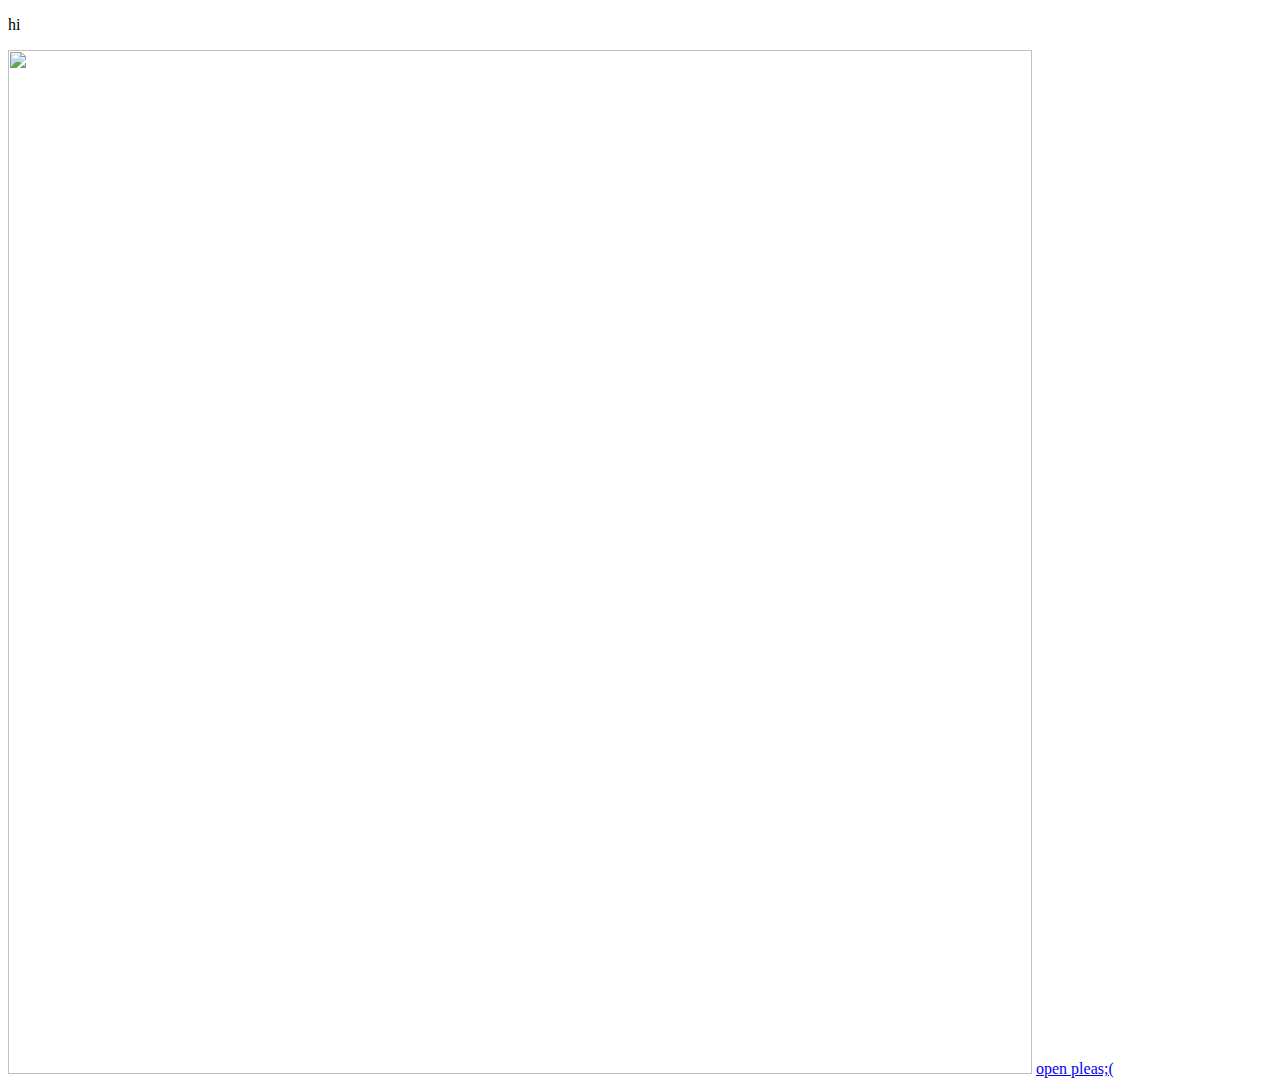
==== 02.html @ 5a897d12 "忘了#" ====
<!DOCTYPE html>
<html>

<head>

<body>
    <p>hi</p>
    <img src="img/244582582_597088148394951_9010463012789992199_n.jpg" height="1024" width="1024">
    <a href="file:///C:/Users/User/Desktop/03/03.html" target="_blank"> open pleas;(</a>
</body>
</head>

</html>
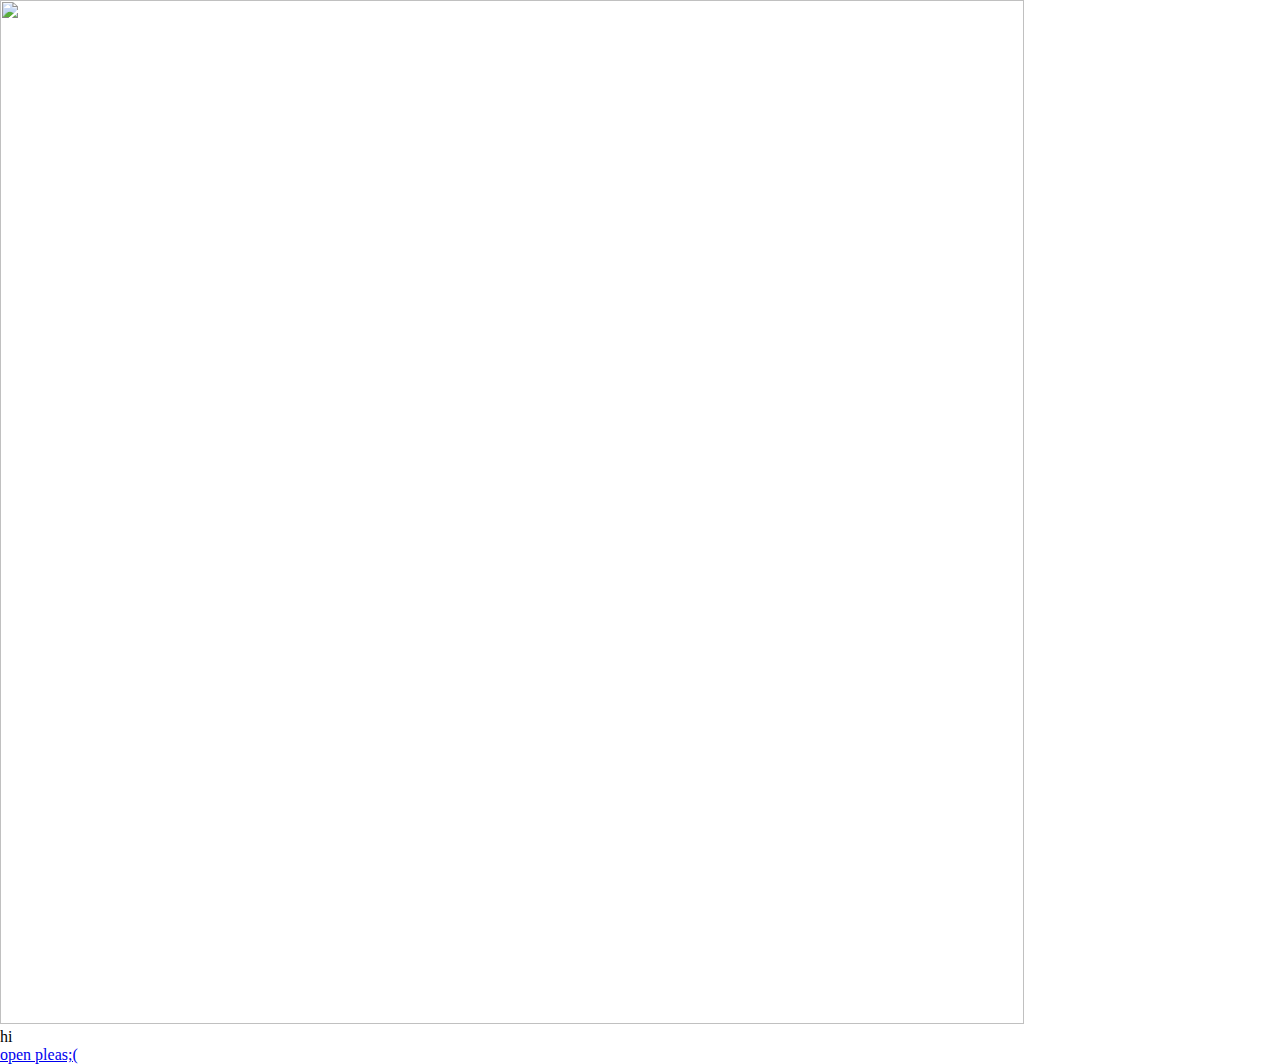
==== commit 9fa8956a: "填上了一些東西" ====
--- a/02.html
+++ b/02.html
@@ -3,11 +3,13 @@
 
 <head>
 
+    <link href="index.css" rel="stylesheet">
+
+</head>
 <body>
-    <p>hi</p>
-    <img src="img/244582582_597088148394951_9010463012789992199_n.jpg" height="1024" width="1024">
-    <a href="file:///C:/Users/User/Desktop/03/03.html" target="_blank"> open pleas;(</a>
+
+<img height="1024" src="img/244582582_597088148394951_9010463012789992199_n.jpg" width="1024">
+<p>hi</p>
+<a href="03.html" target="_blank"> open pleas;(</a>
 </body>
-</head>
-
 </html>--- a/index.css
+++ b/index.css
@@ -0,0 +1,9 @@
+*{
+    margin: 0
+;
+    padding: 0
+;
+
+;
+
+}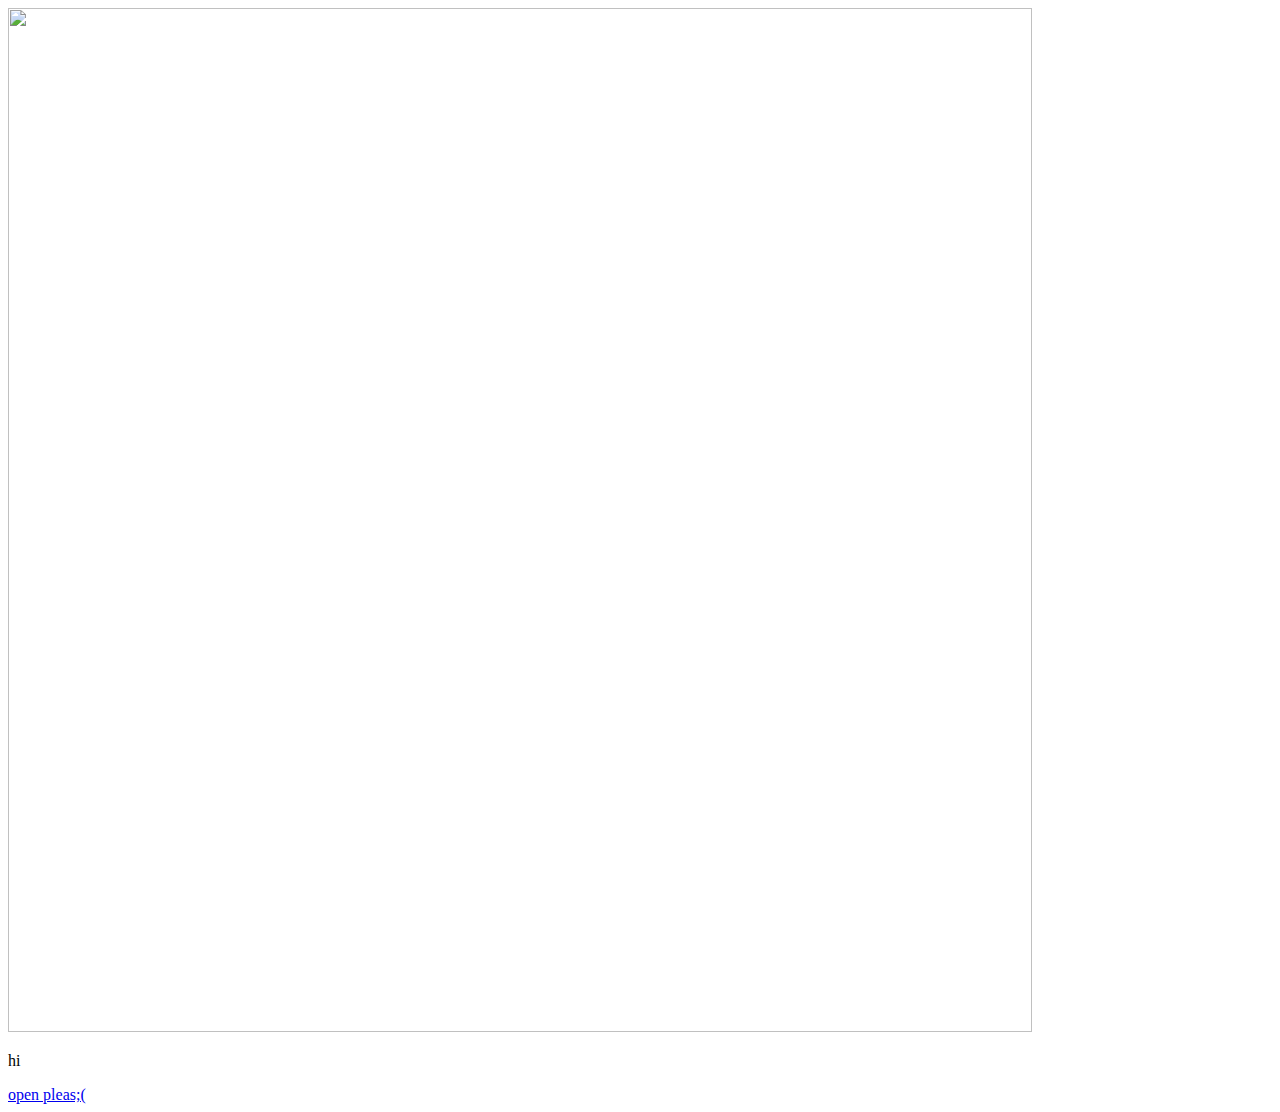
==== commit 50191e45: "做網頁圖片移動動畫，到載入圖片" ====
--- a/02.html
+++ b/02.html
@@ -3,7 +3,7 @@
 
 <head>
 
-    <link href="index.css" rel="stylesheet">
+    <link href="css/index.css" rel="stylesheet">
 
 </head>
 <body>
--- a/css/index.css
+++ b/css/index.css
@@ -0,0 +1,40 @@
+/*.flip-card-inner {*/
+/*    position: relative;*/
+/*    transform-style: preserve-3d;*/
+/*    transition: transfrom 0.5s;*/
+/*}*/
+/*.flip-card-front,*/
+/*.flip-card-back {*/
+/*    position: absolute;*/
+/*}*/
+
+/*.flip-card-front,*/
+/*.flip-card-back,*/
+/*.flip-card-inner {*/
+/*    width: 100%;*/
+/*    height: 100%;*/
+/*}*/
+
+/*.flip-card {*/
+/*    width: 300px;*/
+/*    height: 300px;*/
+/*}*/
+
+/*.flip-card-front {*/
+/*    background-color: aquamarine;*/
+/*    color: white;*/
+/*}*/
+
+/*.flip-card-back {*/
+/*    background-color: purple;*/
+/*    transform: rotateY(180deg);*/
+/*    color: white;*/
+/*}*/
+
+/*.flip-card-inner:hover {*/
+/*    transform: rotateY(180deg);*/
+/*    transition: transform 1s;*/
+/*}*/
+
+
+
